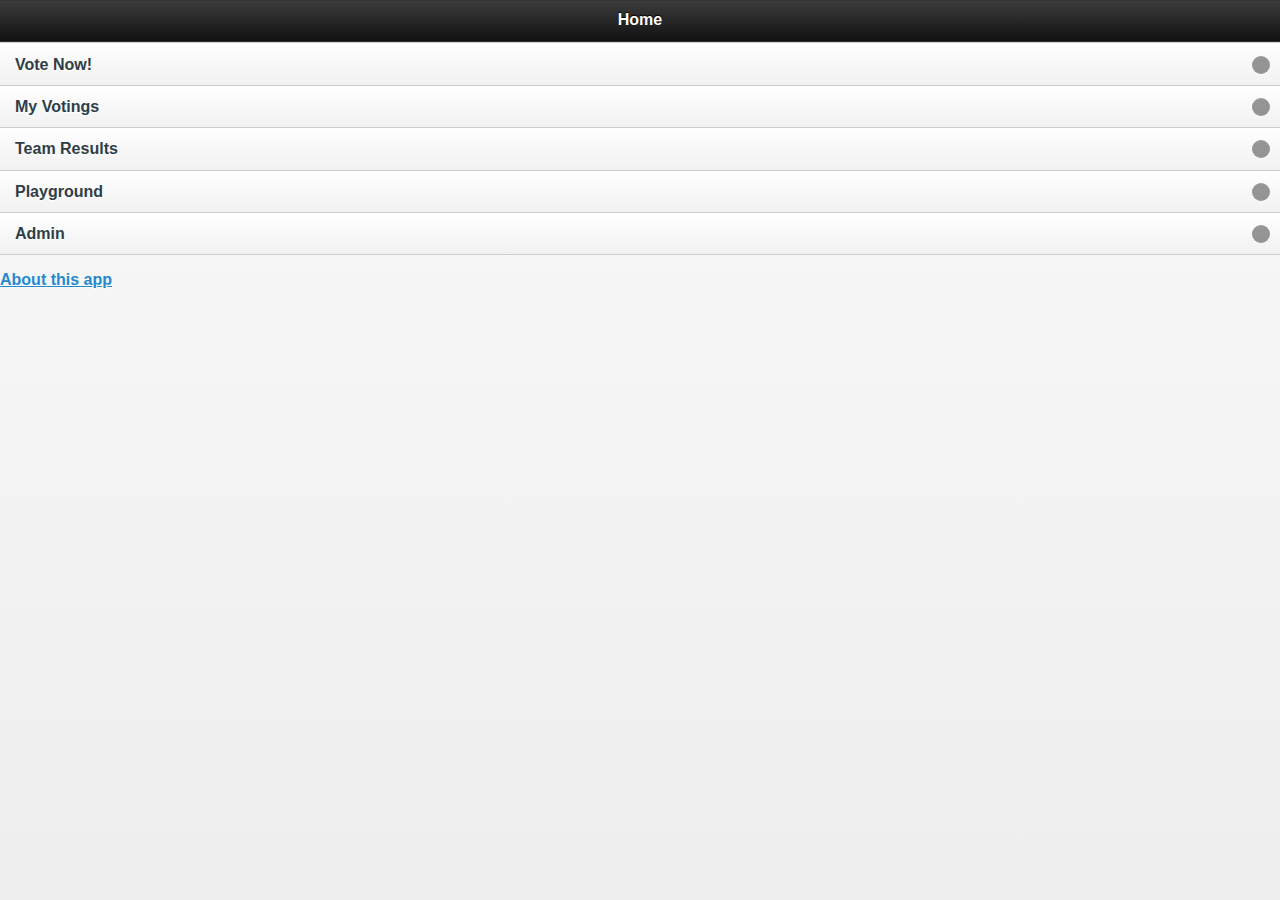
==== war/TeamHealth/index.html @ 27f3e844 "Answers are now written back to server" ====
<!DOCTYPE HTML>
<html>
<head>

    <meta name="viewport" content="width=device-width, initial-scale=1 minimum-scale=1, maximum-scale=1">
    <meta name="apple-mobile-web-app-capable" content="yes" />
    <meta name="apple-mobile-web-app-status-bar-style" content="black" />

    <link rel="apple-touch-icon" href="assets/icon57x57.jpeg" />
    <link rel="apple-touch-icon" sizes="72x72" href="assets/icon72x72.jpeg" />
    <link rel="apple-touch-icon" sizes="114x114" href="assets/icon114x114.jpeg" />

    <link rel="stylesheet" type="text/css" href="css/jquery.mobile-1.2.0.css" />
    <!--<link rel="stylesheet" type="text/css" href="css/team-health.css" />-->
    <link rel="stylesheet" type="text/css" href="libs/dist/jquery.jqplot.css" />

    <script type="text/javascript" src="libs/jquery-1.8.3.js"></script>
    <script type="text/javascript" src="libs/jquery.mobile-1.2.0.js"></script>
    <script type="text/javascript" src="libs/dist/jquery.jqplot.js"></script>
    <script type="text/javascript" src="libs/jqplot.dateAxisRenderer.js"></script>
    <script type="text/javascript" src="scripts/central.js"></script>
</head>

<body>

<!-----------------------Start----------------------->
<div data-role="page" id="start" class="type-interior">

    <div data-role="header">
        <h1>Home</h1>
    </div>

    <ul data-role="listview">
        <li><a href="#vote" data-transition="slide">Vote Now!</a></li>
        <li><a href="#myVotes" data-transition="slide">My Votings</a></li>
        <li><a href="#teamResults" data-transition="slide">Team Results</a></li>
        <li><a href="#playground" data-transition="slide">Playground</a></li>
        <li><a href="#adminTest" data-transition="slide">Admin</a></li>
    </ul>

    <div><p><a href="#about" data-rel="dialog" data-transition="slideup">About this app</a></p></div>

</div>

<!-----------------------Vote!----------------------->
<div data-role="page" id="vote" class="type-interior">

    <div data-role="header">
        <a href="#start">Zur&uuml;ck</a>    <!--TODO: localize text-->
        <h1>Vote!</h1>                      <!--TODO: localize text-->
    </div>

    <div data-role="content" id="voting"></div>

    <div data-role="footer">
        <button onclick="saveVote()">Save</button>
    </div>

</div>

<!-----------------------my Votes Results----------------------->
<div data-role="page" id="myVotes">

    <div data-role="header" data-position="fixed">
        <a href="#start">Zur&uuml;ck</a>
        <h1>My Votes</h1>
    </div>

    <div data-role="content">
        <div id="myVotesChart" style="width: 300px; height: 200px;"></div>
    </div>

    <div data-role="footer" data-position="fixed">
        <h4>test</h4>
    </div>

</div>

<!-----------------------Team Results----------------------->
<div data-role="page" id="teamResults" class="type-interior">

    <div data-role="header">
        <a href="#start">Zur&uuml;ck</a>
        <h1>Results</h1>
    </div>

    <div data-role="content">
        <div id="teamResultsChart" style="width: 600px; height: 350px;"></div>
    </div>


</div>

<!-----------------------Playground----------------------->
<div data-role="page" id="playground">

    <div data-role="header">
        <a href="#start">Zur&uuml;ck</a>
        <h1>Home</h1>
    </div>

    <div data-role="content">

        <!-----------------------Slider element----------------------->

        <div data-role="fieldcontain">
            <label for="slider-1">Input slider:</label>
            <input type="range" name="slider" id="slider-1" value="0" min="0" max="100"  />
        </div>
        <div data-role='fieldcontain' >
            <input data-highlight="true" type='range' name='slider-2' id='slider-2' value='5' min='0' max='10' />
            <label for='slider-2'></label>
        </div>

        <!-----------------------Collapsable element----------------------->
        <div data-role="collapsible" data-state="collapsed">
            <h3>Collapsable</h3>
            <p>This app rocks!</p>
        </div>

        <!-----------------------A Form element----------------------->
        <form action="#" method="get">

            <div data-role="fieldcontain">
                <label for="name">Your Name:</label>
                <input type="text" name="name" id="name" value=""  />
            </div>

            <div data-role="controlgroup">
                <legend>Which flavour(s) would you like?</legend>

                <input type="checkbox" name="vanilla" id="vanilla" class="custom" />
                <label for="vanilla">Vanilla</label>

                <input type="checkbox" name="chocolate" id="chocolate" class="custom" />
                <label for="chocolate">Chocolate</label>

                <input type="checkbox" name="strawberry" id="strawberry" class="custom" />
                <label for="strawberry">Strawberry</label>

            </div>

            <div data-role="fieldcontain">
                <label for="quantity">Number of Cones:</label>
                <input type="range" name="quantity" id="quantity" value="1" min="1" max="10"  />
            </div>

            <div data-role="fieldcontain">
                <label for="sprinkles">Sprinkles:</label>
                <select name="sprinkles" id="sprinkles" data-role="slider">
                    <option value="off">No</option>
                    <option value="on">Yes</option>
                </select>
            </div>

            <div data-role="fieldcontain">
                <label for="store">Collect from Store:</label>
                <select name="store" id="store">
                    <option value="mainStreet">Main Street</option>
                    <option value="libertyAvenue">Liberty Avenue</option>
                    <option value="circleSquare">Circle Square</option>
                    <option value="angelRoad">Angel Road</option>
                </select>
            </div>

            <div class="ui-body ui-body-b">
                <fieldset class="ui-grid-a">
                    <div class="ui-block-a"><button type="submit" data-theme="d">Cancel</button></div>
                    <div class="ui-block-b"><button type="submit" data-theme="a">Order Ice Cream</button></div>
                </fieldset>
            </div>

    </div>
</div>
<!-----------------------Admin Test Page----------------------->
<div data-role="page" id="adminTest">

    <div data-role="header">
        <a href="#start">Zur&uuml;ck</a>    <!--TODO: localize text-->
        <h1>Admin Test Page</h1>                      <!--TODO: localize text-->
    </div>

    <div data-role="content">
        <button onclick="createAllQuestions()">Create Questions</button>
        <button onclick="deleteAllQuestions()">Delete All Questions</button>
        <button onclick="createTestAnswers()">Create Test Answers</button>
        <button onclick="deleteAllAnswers()">Delete All Answers</button>
<!--         <button onclick="deleteAllTestAnswers">Delete All Test Answers</button> --> <!-- //TODO: implement that only test answers are deleted -->
    </div>
        <div data-role="footer" data-position="fixed">
        <h4>Admin Page</h4>
    </div>
</div>


</body>

</html>
---- war/TeamHealth/css/team-health.css ----
/* http://meyerweb.com/eric/tools/css/reset/
   v2.0 | 20110126
   License: none (public domain)
*/

html, body, div, span, applet, object, iframe,
h1, h2, h3, h4, h5, h6, p, blockquote, pre,
a, abbr, acronym, address, big, cite, code,
del, dfn, em, img, ins, kbd, q, s, samp,
small, strike, strong, sub, sup, tt, var,
b, u, i, center,
dl, dt, dd, ol, ul, li,
fieldset, form, label, legend,
table, caption, tbody, tfoot, thead, tr, th, td,
article, aside, canvas, details, embed,
figure, figcaption, footer, header, hgroup,
menu, nav, output, ruby, section, summary,
time, mark, audio, video {
    margin: 0;
    padding: 0;
    border: 0;
    font-size: 100%;
    font: inherit;
    vertical-align: baseline;
}
/* HTML5 display-role reset for older browsers */
article, aside, details, figcaption, figure,
footer, header, hgroup, menu, nav, section {
    display: block;
}
body {
    line-height: 1;
}
ol, ul {
    list-style: none;
}
blockquote, q {
    quotes: none;
}
blockquote:before, blockquote:after,
q:before, q:after {
    content: '';
    content: none;
}
/******************************/
/* here the actual CSS starts */
/******************************/

input.biscatoQuestionSlider{
    width:80%;
    /*height:50px;*/
}
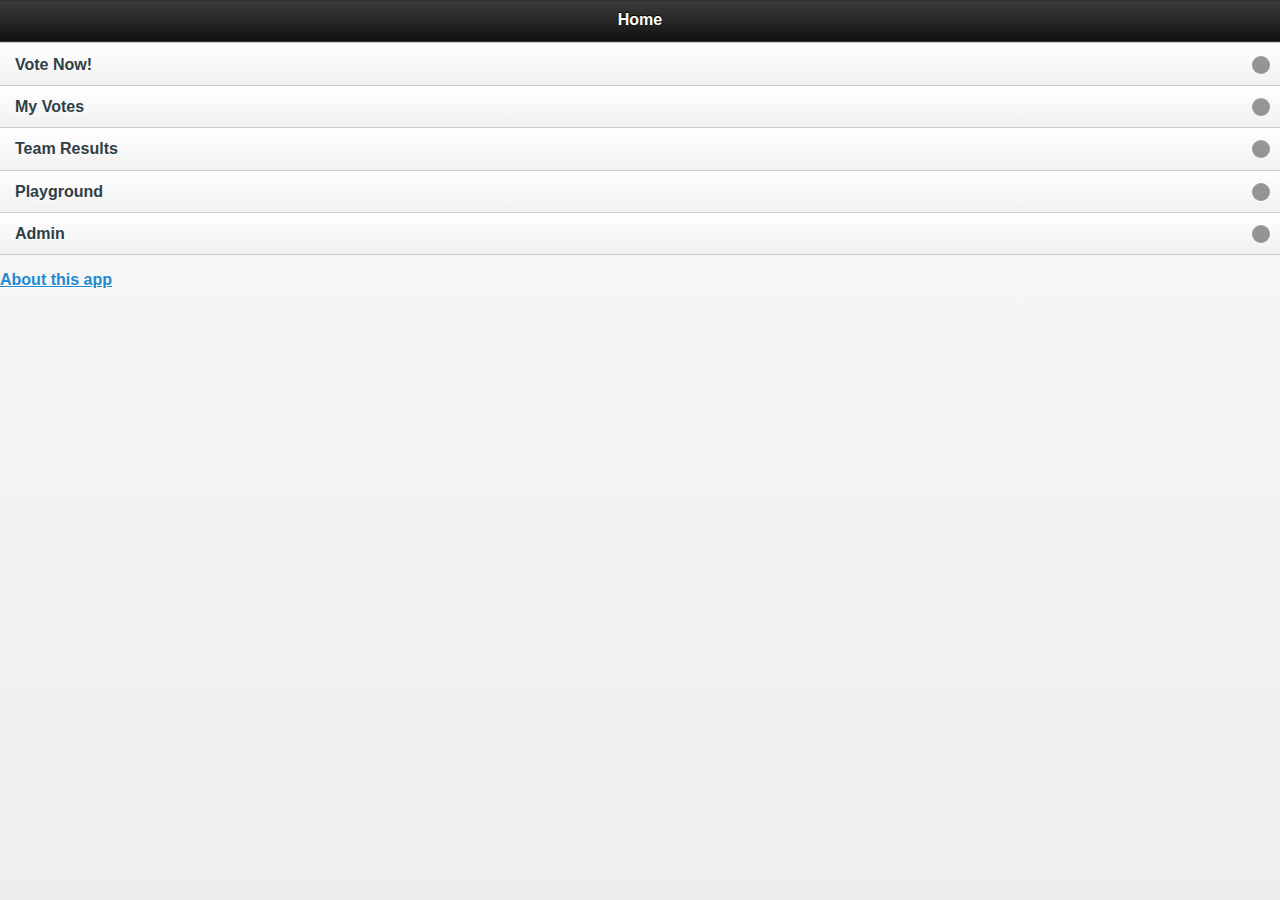
==== commit 5a3ee01b: "added translation feature --> needs to be enhanced for all UI texts" ====
--- a/war/TeamHealth/index.html
+++ b/war/TeamHealth/index.html
@@ -1,7 +1,8 @@
 <!DOCTYPE HTML>
 <html>
 <head>
-
+	<meta http-equiv="content-type" content="text/html; charset=UTF-8">
+<!-- 	<meta name="http-equiv" content="Content-type: text/html; charset=UTF-8"/> -->
     <meta name="viewport" content="width=device-width, initial-scale=1 minimum-scale=1, maximum-scale=1">
     <meta name="apple-mobile-web-app-capable" content="yes" />
     <meta name="apple-mobile-web-app-status-bar-style" content="black" />
@@ -14,11 +15,15 @@
     <!--<link rel="stylesheet" type="text/css" href="css/team-health.css" />-->
     <link rel="stylesheet" type="text/css" href="libs/dist/jquery.jqplot.css" />
 
-    <script type="text/javascript" src="libs/jquery-1.8.3.js"></script>
-    <script type="text/javascript" src="libs/jquery.mobile-1.2.0.js"></script>
-    <script type="text/javascript" src="libs/dist/jquery.jqplot.js"></script>
-    <script type="text/javascript" src="libs/jqplot.dateAxisRenderer.js"></script>
-    <script type="text/javascript" src="scripts/central.js"></script>
+    <script type="text/javascript" src="libs/jquery-1.8.3.js" charset="utf-8"></script>
+    <script type="text/javascript" src="libs/jquery.mobile-1.2.0.js" charset="utf-8"></script>
+    <script type="text/javascript" src="libs/dist/jquery.jqplot.js" charset="utf-8"></script>
+    <script type="text/javascript" src="libs/jqplot.dateAxisRenderer.js" charset="utf-8"></script>
+    <script type="text/javascript" src="libs/jqplot.pointLabels.js" charset="utf-8"></script>
+    <script type="text/javascript" src="libs/jqplot.categoryAxisRenderer.js" charset="utf-8"></script>
+    <script type="text/javascript" src="libs/jqplot.barRenderer.js" charset="utf-8"></script>
+    <script type="text/javascript" src="scripts/central.js" charset="utf-8"></script>
+    <script type="text/javascript" src="scripts/textParser.js" charset="utf-8"></script>
 </head>
 
 <body>
@@ -27,12 +32,12 @@
 <div data-role="page" id="start" class="type-interior">
 
     <div data-role="header">
-        <h1>Home</h1>
+        <h1><span id="startTitle"></span></h1>
     </div>
 
     <ul data-role="listview">
         <li><a href="#vote" data-transition="slide">Vote Now!</a></li>
-        <li><a href="#myVotes" data-transition="slide">My Votings</a></li>
+        <li><a href="#myVotes" data-transition="slide"><span id="myVotesText"></span></a></li>
         <li><a href="#teamResults" data-transition="slide">Team Results</a></li>
         <li><a href="#playground" data-transition="slide">Playground</a></li>
         <li><a href="#adminTest" data-transition="slide">Admin</a></li>
@@ -85,7 +90,7 @@
     </div>
 
     <div data-role="content">
-        <div id="teamResultsChart" style="width: 600px; height: 350px;"></div>
+        <div id="teamResultsChart" style="width: 100%; height: 100%;"></div>
     </div>
 
 
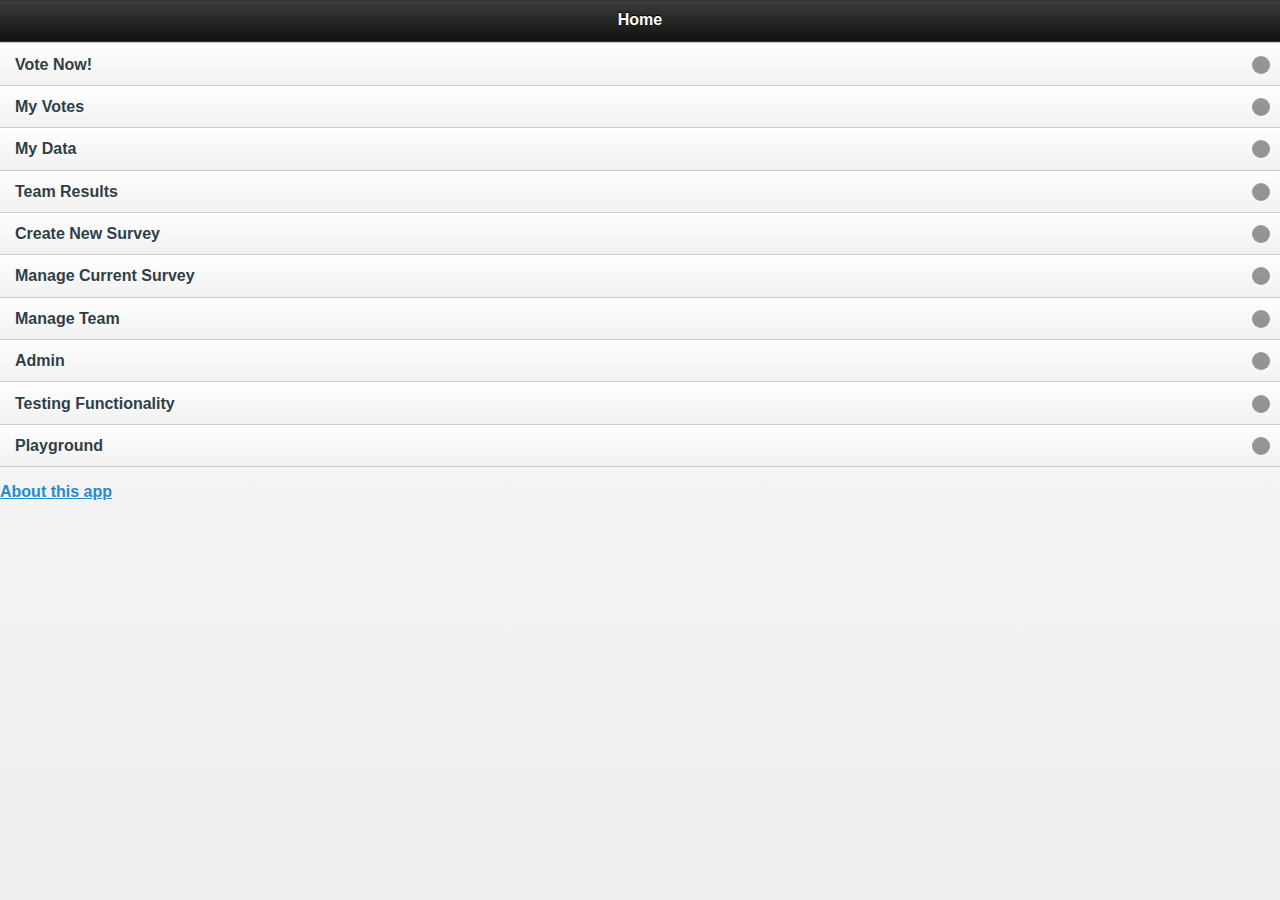
==== commit da1fd6e4: "team and user added" ====
--- a/war/TeamHealth/index.html
+++ b/war/TeamHealth/index.html
@@ -1,8 +1,8 @@
 <!DOCTYPE HTML>
 <html>
 <head>
+
 	<meta http-equiv="content-type" content="text/html; charset=UTF-8">
-<!-- 	<meta name="http-equiv" content="Content-type: text/html; charset=UTF-8"/> -->
     <meta name="viewport" content="width=device-width, initial-scale=1 minimum-scale=1, maximum-scale=1">
     <meta name="apple-mobile-web-app-capable" content="yes" />
     <meta name="apple-mobile-web-app-status-bar-style" content="black" />
@@ -12,16 +12,17 @@
     <link rel="apple-touch-icon" sizes="114x114" href="assets/icon114x114.jpeg" />
 
     <link rel="stylesheet" type="text/css" href="css/jquery.mobile-1.2.0.css" />
-    <!--<link rel="stylesheet" type="text/css" href="css/team-health.css" />-->
     <link rel="stylesheet" type="text/css" href="libs/dist/jquery.jqplot.css" />
 
     <script type="text/javascript" src="libs/jquery-1.8.3.js" charset="utf-8"></script>
     <script type="text/javascript" src="libs/jquery.mobile-1.2.0.js" charset="utf-8"></script>
+
     <script type="text/javascript" src="libs/dist/jquery.jqplot.js" charset="utf-8"></script>
     <script type="text/javascript" src="libs/jqplot.dateAxisRenderer.js" charset="utf-8"></script>
     <script type="text/javascript" src="libs/jqplot.pointLabels.js" charset="utf-8"></script>
     <script type="text/javascript" src="libs/jqplot.categoryAxisRenderer.js" charset="utf-8"></script>
     <script type="text/javascript" src="libs/jqplot.barRenderer.js" charset="utf-8"></script>
+
     <script type="text/javascript" src="scripts/central.js" charset="utf-8"></script>
     <script type="text/javascript" src="scripts/textParser.js" charset="utf-8"></script>
 </head>
@@ -38,9 +39,14 @@
     <ul data-role="listview">
         <li><a href="#vote" data-transition="slide">Vote Now!</a></li>
         <li><a href="#myVotes" data-transition="slide"><span id="myVotesText"></span></a></li>
+        <li><a href="#myData" data-transition="slide"><span id="myDataText"></span></a></li>
         <li><a href="#teamResults" data-transition="slide">Team Results</a></li>
+        <li><a href="#createSurvey" data-transition="slide">Create New Survey</a></li>
+        <li><a href="#manageCurrentSurvey" data-transition="slide">Manage Current Survey</a></li>
+        <li><a href="#manageTeam" data-transition="slide">Manage Team</a></li>
+        <li><a href="#admin" data-transition="slide">Admin</a></li>
+        <li><a href="#testingFunctionality" data-transition="slide">Testing Functionality</a></li>
         <li><a href="#playground" data-transition="slide">Playground</a></li>
-        <li><a href="#adminTest" data-transition="slide">Admin</a></li>
     </ul>
 
     <div><p><a href="#about" data-rel="dialog" data-transition="slideup">About this app</a></p></div>
@@ -51,14 +57,15 @@
 <div data-role="page" id="vote" class="type-interior">
 
     <div data-role="header">
-        <a href="#start">Zur&uuml;ck</a>    <!--TODO: localize text-->
-        <h1>Vote!</h1>                      <!--TODO: localize text-->
+        <a href="#start">Zur&uuml;ck</a>                                    <!--TODO: localize text-->
+        <h1>Vote!</h1>                                                      <!--TODO: localize text-->
     </div>
 
     <div data-role="content" id="voting"></div>
 
-    <div data-role="footer">
-        <button onclick="saveVote()">Save</button>
+    <div data-role="footer" style="text-align: center">
+        <a href="#start">Zur&uuml;ck</a>
+        <button onclick="saveVote()">Save</button>                          <!--TODO: localize text-->
     </div>
 
 </div>
@@ -67,8 +74,8 @@
 <div data-role="page" id="myVotes">
 
     <div data-role="header" data-position="fixed">
-        <a href="#start">Zur&uuml;ck</a>
-        <h1>My Votes</h1>
+        <a href="#start">Zur&uuml;ck</a>                                    <!--TODO: localize text-->
+        <h1>My Votes</h1>                                                   <!--TODO: localize text-->
     </div>
 
     <div data-role="content">
@@ -77,6 +84,35 @@
 
     <div data-role="footer" data-position="fixed">
         <h4>test</h4>
+    </div>
+
+</div>
+
+<!-----------------------my Data----------------------->
+<div data-role="page" id="myData">
+
+    <div data-role="header" data-position="fixed">
+        <a href="#start"><span id="myDataTextBack"></span></a>
+        <h1><span id="myDataTextHeader"></span></h1>
+    </div>
+
+    <div data-role="content">
+        <div data-role="fieldcontain">
+            <label for="firstName">First Name:</label>
+            <input type="text" name="name" id="firstName" value=""  />
+            <label for="firstName">Last Name:</label>
+            <input type="text" name="name" id="lastName" value=""  />
+            <label for="firstName">Email Address:</label>
+            <input type="text" name="name" id="email" value=""  />
+            <label for="role">Role:</label>
+            <input type="text" name="name" id="role" value=""  />
+            <label for="firstName">Company:</label>
+            <input type="text" name="name" id="company" value=""  />
+        </div>
+    </div>
+
+    <div data-role="footer" data-position="fixed">
+        <h4><span id="myDataTextFooter"></span></h4>
     </div>
 
 </div>
@@ -85,15 +121,163 @@
 <div data-role="page" id="teamResults" class="type-interior">
 
     <div data-role="header">
-        <a href="#start">Zur&uuml;ck</a>
-        <h1>Results</h1>
+        <a href="#start">Zur&uuml;ck</a>                                    <!--TODO: localize text-->
+        <h1>Results</h1>                                                    <!--TODO: localize text-->
     </div>
 
     <div data-role="content">
         <div id="teamResultsChart" style="width: 100%; height: 100%;"></div>
-    </div>
-
-
+        <div data-role="fieldcontain">
+            <select name="teamResultsTimeframe" id="teamResultsTimeframe">
+                <option value="standard">Last vote</option>
+                <option value="1week">Last week</option>
+                <option value="2week">Last 2 weeks</option>
+                <option value="3week">Last 3 weeks</option>
+                <option value="4week">Last 4 weeks</option>
+                <option value="half">Last half year</option>
+                <option value="full">Last year</option>
+                <option value="all">All votes</option>
+            </select>
+        </div>
+    </div>
+
+
+</div>
+
+<!-----------------------Create Survey Page----------------------->
+<div data-role="page" id="createSurvey">
+
+    <div data-role="header">
+        <a href="#start">Zur&uuml;ck</a>                                    <!--TODO: localize text-->
+        <h1>Create New Survey</h1>                                          <!--TODO: localize text-->
+    </div>
+
+    <div data-role="content">
+
+        <div data-role="fieldcontain">
+            <label for="fromDate">Start Date of Survey:</label>                             <!--TODO: localize text-->
+            <input type="date" name="fromDate" id="fromDate" value="" data-clear-btn="true" />
+        </div>
+        <div data-role="fieldcontain">
+            <label for="toDate">End Date of Survey:</label>                                 <!--TODO: localize text-->
+            <input type="date" name="toDate" id="toDate" value="" data-clear-btn="true" />
+        </div>
+
+        <div data-role="fieldcontain">
+
+            <fieldset data-role="controlgroup">
+
+                <legend>Invite participants:</legend>                       <!--TODO: localize text-->
+                <input type="checkbox" name="checkbox-1" id="checkbox-1" class="custom" />
+                <label for="checkbox-1">Su</label>
+                <input type="checkbox" name="checkbox-2" id="checkbox-2" class="custom" />
+                <label for="checkbox-2">Florian</label>
+                <input type="checkbox" name="checkbox-3" id="checkbox-3" class="custom" />
+                <label for="checkbox-3">Jan</label>
+
+            </fieldset>
+        </div>
+        <button onclick="createNewSurvey()">Create Survey</button>            <!--TODO: localize text-->
+
+    </div>
+
+
+    <div data-role="footer" data-position="fixed">
+        <h4>Create New Survey</h4>                                          <!--TODO: localize text-->
+    </div>
+</div>
+
+<!-----------------------Manage Current Survey Page----------------------->
+<div data-role="page" id="manageCurrentSurvey">
+
+    <div data-role="header">
+        <a href="#start">Zur&uuml;ck</a>                                    <!--TODO: localize text-->
+        <h1>Manage Current Survey</h1>                                      <!--TODO: localize text-->
+    </div>
+
+    <div data-role="content">
+
+
+    </div>
+
+
+    <div data-role="footer" data-position="fixed">
+        <h4>Manage Current Survey</h4>                                      <!--TODO: localize text-->
+    </div>
+</div>
+
+<!-----------------------Manage Team Page----------------------->
+<div data-role="page" id="manageTeam">
+
+    <div data-role="header">
+        <a href="#start">Zur&uuml;ck</a>                                    <!--TODO: localize text-->
+        <h1>Manage Team</h1>                                                <!--TODO: localize text-->
+    </div>
+
+    <div data-role="content">
+
+        <!--TODO: display current team members -->
+        <!--TODO: display tentative team members -->
+        <!--TODO: invite new team members -->
+        <!--TODO: remove team members -->
+
+        <button onclick="saveChanges">Save Team Changes</button>              <!--TODO: localize text-->
+
+    </div>
+
+
+    <div data-role="footer" data-position="fixed">
+        <h4>Create New Survey</h4>                                          <!--TODO: localize text-->
+    </div>
+</div>
+
+<!-----------------------Admin Page----------------------->
+<div data-role="page" id="admin">
+
+    <div data-role="header">
+        <a href="#start">Zur&uuml;ck</a>                                    <!--TODO: localize text-->
+        <h1>Admin Page</h1>                                            <!--TODO: localize text-->
+    </div>
+
+    <div data-role="content">
+
+        <!--TODO: create user-->
+        <!--TODO: Assign license to user-->
+        <!--TODO: create new team with team lead-->
+        <!--TODO: set team to inactive-->
+        <!--TODO: delete team-->
+
+    </div>
+
+    <div data-role="footer" data-position="fixed">
+        <h4>Admin Page</h4>
+    </div>
+</div>
+
+<!-----------------------Test Page----------------------->
+<div data-role="page" id="testingFunctionality">
+
+    <div data-role="header">
+        <a href="#start">Zur&uuml;ck</a>                                    <!--TODO: localize text-->
+        <h1>Testing Page</h1>                                            <!--TODO: localize text-->
+    </div>
+
+    <div data-role="content">
+        <label>Questions</label>
+        <button onclick="createAllQuestions()">Create Questions</button>
+        <button onclick="deleteAllQuestions()">Delete All Questions</button>
+        <label>Answers</label>
+        <button onclick="createTestAnswersServer()">Create Test Answers</button>
+        <!--<button onclick="createTestAnswers()">Create Test Answers</button>-->
+        <button onclick="deleteAllAnswers()">Delete All Answers</button>
+        <label>Teams with Users</label>
+        <button onclick="createTeamWithUsers()">Create one Team with Users</button>
+        <button onclick="deleteTeamsAndUsers()">Delete all Teams and Users</button>
+        <!--         <button onclick="deleteAllTestAnswers">Delete All Test Answers</button> --> <!-- TODO: implement that only test answers are deleted -->
+    </div>
+    <div data-role="footer" data-position="fixed">
+        <h4>Testing Page</h4>
+    </div>
 </div>
 
 <!-----------------------Playground----------------------->
@@ -114,7 +298,7 @@
         </div>
         <div data-role='fieldcontain' >
             <input data-highlight="true" type='range' name='slider-2' id='slider-2' value='5' min='0' max='10' />
-            <label for='slider-2'></label>
+            <label for='slider-2'>2nd slider</label>
         </div>
 
         <!-----------------------Collapsable element----------------------->
@@ -122,6 +306,7 @@
             <h3>Collapsable</h3>
             <p>This app rocks!</p>
         </div>
+
 
         <!-----------------------A Form element----------------------->
         <form action="#" method="get">
@@ -177,26 +362,6 @@
 
     </div>
 </div>
-<!-----------------------Admin Test Page----------------------->
-<div data-role="page" id="adminTest">
-
-    <div data-role="header">
-        <a href="#start">Zur&uuml;ck</a>    <!--TODO: localize text-->
-        <h1>Admin Test Page</h1>                      <!--TODO: localize text-->
-    </div>
-
-    <div data-role="content">
-        <button onclick="createAllQuestions()">Create Questions</button>
-        <button onclick="deleteAllQuestions()">Delete All Questions</button>
-        <button onclick="createTestAnswers()">Create Test Answers</button>
-        <button onclick="deleteAllAnswers()">Delete All Answers</button>
-<!--         <button onclick="deleteAllTestAnswers">Delete All Test Answers</button> --> <!-- //TODO: implement that only test answers are deleted -->
-    </div>
-        <div data-role="footer" data-position="fixed">
-        <h4>Admin Page</h4>
-    </div>
-</div>
-
 
 </body>
 
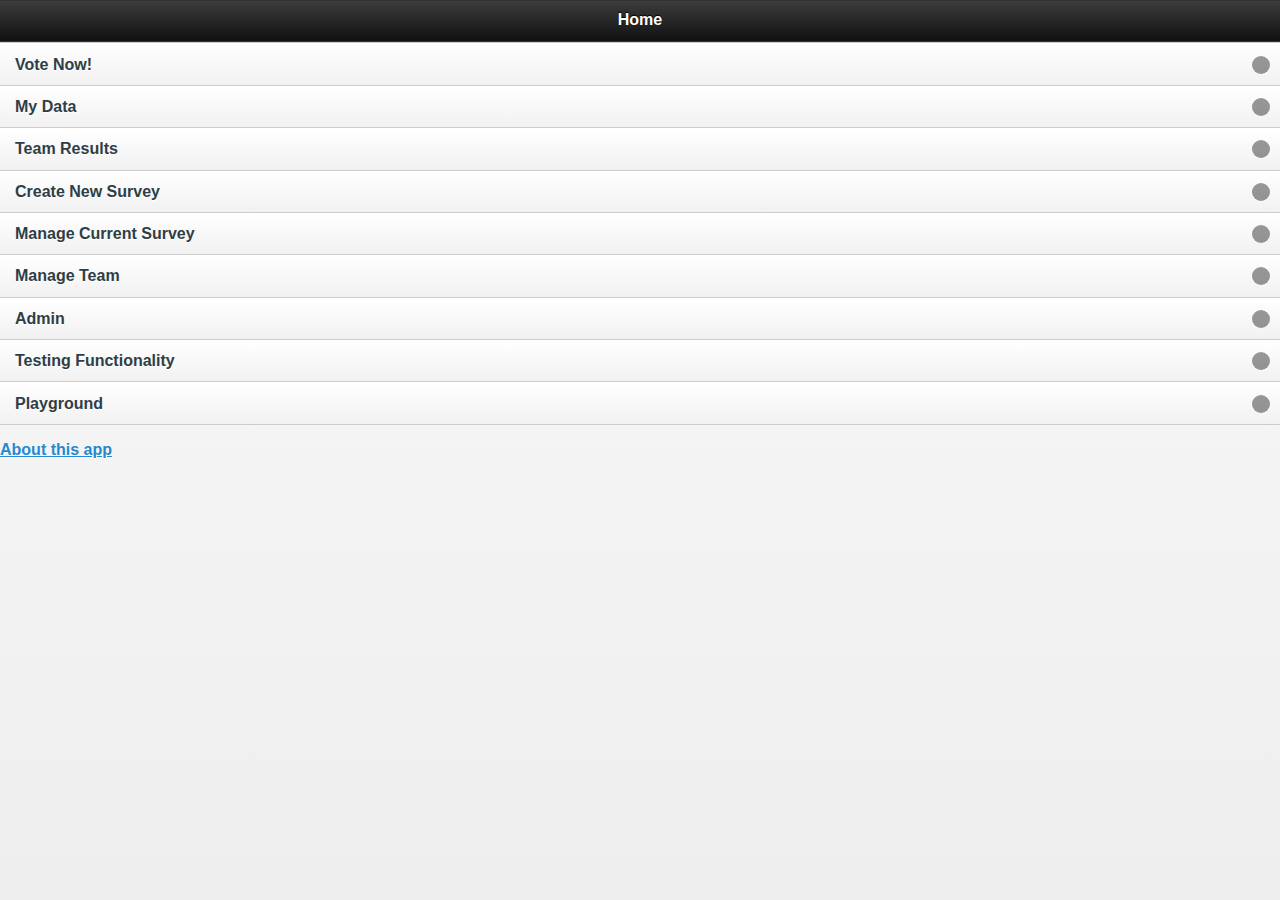
==== commit eebc6a35: "removing duplicate jars" ====
--- a/war/TeamHealth/index.html
+++ b/war/TeamHealth/index.html
@@ -38,7 +38,7 @@
 
     <ul data-role="listview">
         <li><a href="#vote" data-transition="slide">Vote Now!</a></li>
-        <li><a href="#myVotes" data-transition="slide"><span id="myVotesText"></span></a></li>
+        <!--<li><a href="#myVotes" data-transition="slide"><span id="myVotesText"></span></a></li>-->
         <li><a href="#myData" data-transition="slide"><span id="myDataText"></span></a></li>
         <li><a href="#teamResults" data-transition="slide">Team Results</a></li>
         <li><a href="#createSurvey" data-transition="slide">Create New Survey</a></li>
@@ -71,22 +71,22 @@
 </div>
 
 <!-----------------------my Votes Results----------------------->
-<div data-role="page" id="myVotes">
-
-    <div data-role="header" data-position="fixed">
-        <a href="#start">Zur&uuml;ck</a>                                    <!--TODO: localize text-->
-        <h1>My Votes</h1>                                                   <!--TODO: localize text-->
-    </div>
-
-    <div data-role="content">
-        <div id="myVotesChart" style="width: 300px; height: 200px;"></div>
-    </div>
-
-    <div data-role="footer" data-position="fixed">
-        <h4>test</h4>
-    </div>
-
-</div>
+<!--<div data-role="page" id="myVotes">-->
+
+    <!--<div data-role="header" data-position="fixed">-->
+        <!--<a href="#start">Zur&uuml;ck</a>                                    &lt;!&ndash;TODO: localize text&ndash;&gt;-->
+        <!--<h1>My Votes</h1>                                                   &lt;!&ndash;TODO: localize text&ndash;&gt;-->
+    <!--</div>-->
+
+    <!--<div data-role="content">-->
+        <!--<div id="myVotesChart" style="width: 300px; height: 200px;"></div>-->
+    <!--</div>-->
+
+    <!--<div data-role="footer" data-position="fixed">-->
+        <!--<h4>test</h4>-->
+    <!--</div>-->
+
+<!--</div>-->
 
 <!-----------------------my Data----------------------->
 <div data-role="page" id="myData">
@@ -100,13 +100,13 @@
         <div data-role="fieldcontain">
             <label for="firstName">First Name:</label>
             <input type="text" name="name" id="firstName" value=""  />
-            <label for="firstName">Last Name:</label>
+            <label for="lastName">Last Name:</label>
             <input type="text" name="name" id="lastName" value=""  />
-            <label for="firstName">Email Address:</label>
+            <label for="email">Email Address:</label>
             <input type="text" name="name" id="email" value=""  />
             <label for="role">Role:</label>
             <input type="text" name="name" id="role" value=""  />
-            <label for="firstName">Company:</label>
+            <label for="company">Company:</label>
             <input type="text" name="name" id="company" value=""  />
         </div>
     </div>
@@ -209,12 +209,25 @@
 <!-----------------------Manage Team Page----------------------->
 <div data-role="page" id="manageTeam">
 
-    <div data-role="header">
+    <div data-role="hweader">
         <a href="#start">Zur&uuml;ck</a>                                    <!--TODO: localize text-->
         <h1>Manage Team</h1>                                                <!--TODO: localize text-->
     </div>
 
     <div data-role="content">
+
+        <div data-role="fieldcontain">
+            <label for="firstName">First Name:</label>
+            <input type="text" name="name" id="firstName" value=""  />
+            <label for="lastName">Last Name:</label>
+            <input type="text" name="name" id="lastName" value=""  />
+            <label for="email">Email Address:</label>
+            <input type="text" name="name" id="email" value=""  />
+            <label for="role">Role:</label>
+            <input type="text" name="name" id="role" value=""  />
+            <label for="company">Company:</label>
+            <input type="text" name="name" id="company" value=""  />
+        </div>
 
         <!--TODO: display current team members -->
         <!--TODO: display tentative team members -->
@@ -258,7 +271,7 @@
 <div data-role="page" id="testingFunctionality">
 
     <div data-role="header">
-        <a href="#start">Zur&uuml;ck</a>                                    <!--TODO: localize text-->
+        <a href="#start">Zur&uuml;ck</a>    <!--TODO: Home statt back!!!!-->                                <!--TODO: localize text-->
         <h1>Testing Page</h1>                                            <!--TODO: localize text-->
     </div>
 
